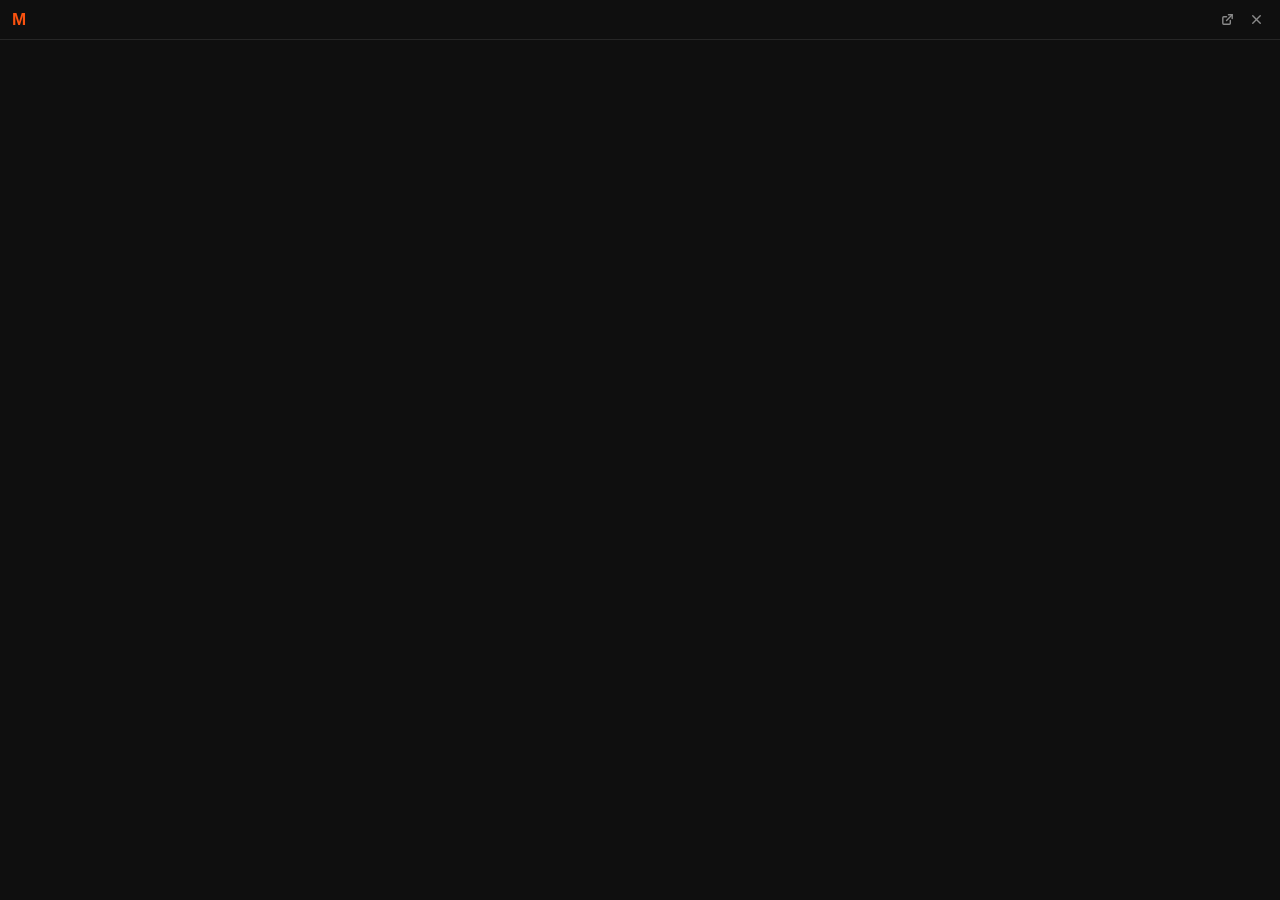
==== sidepanel.html @ a0769a04 "Phase 1: core side panel loading" ====
<!DOCTYPE html>
<html lang="en">
<head>
  <meta charset="utf-8">
  <title>Panel de Chat</title>
  <link rel="stylesheet" href="sidepanel.css">
</head>
<body>
  <header class="bar">
    <div class="brand">
      <span class="logo">M</span>
    </div>
    <div class="actions">
      <button id="open-tab" class="icon-btn" title="Open in new tab" aria-label="Open in new tab">
        <svg viewBox="0 0 16 16" fill="none" stroke="currentColor" stroke-width="1.5" stroke-linecap="round" stroke-linejoin="round" aria-hidden="true">
          <path d="M9 3h4v4"></path>
          <path d="M13 3l-6 6"></path>
          <path d="M11 9v3a1 1 0 0 1-1 1H4a1 1 0 0 1-1-1V6a1 1 0 0 1 1-1h3"></path>
        </svg>
      </button>
      <button id="close" class="icon-btn" title="Close" aria-label="Close side panel">
        <svg viewBox="0 0 16 16" fill="none" stroke="currentColor" stroke-width="1.5" stroke-linecap="round" stroke-linejoin="round" aria-hidden="true">
          <path d="M4 4l8 8"></path>
          <path d="M12 4l-8 8"></path>
        </svg>
      </button>
    </div>
  </header>
  <div class="frame-wrap">
    <iframe id="frame" src="https://chat.mistral.ai/" title="Le Chat"></iframe>
    <div id="fallback" class="fallback">
      <p>Le Chat couldn't load in the side panel.</p>
      <a id="fallback-link" href="https://chat.mistral.ai/" target="_blank" rel="noopener">Open in full tab</a>
    </div>
  </div>
  <script src="sidepanel.js"></script>
</body>
</html>
---- sidepanel.css ----
:root {
  --bg: #0f0f0f;
  --bar-bg: #0f0f0f;
  --border: #262626;
  --fg: #e5e5e5;
  --muted: #8a8a8a;
  --accent: #FA520F;
}

html, body {
  margin: 0;
  padding: 0;
  height: 100%;
  width: 100%;
  background: var(--bg);
  color: var(--fg);
  font-family: -apple-system, BlinkMacSystemFont, "Segoe UI", Roboto, sans-serif;
  font-size: 13px;
  overflow: hidden;
}

body {
  display: flex;
  flex-direction: column;
}

.bar {
  height: 40px;
  min-height: 40px;
  display: flex;
  align-items: center;
  justify-content: space-between;
  padding: 0 10px;
  background: var(--bar-bg);
  border-bottom: 1px solid var(--border);
  box-sizing: border-box;
}

.brand {
  display: flex;
  align-items: center;
}

.logo {
  font-weight: 800;
  font-size: 17px;
  color: var(--accent);
  line-height: 1;
  letter-spacing: -0.03em;
  padding-left: 2px;
}

.actions {
  display: flex;
  gap: 2px;
}

.icon-btn {
  background: none;
  border: 0;
  padding: 6px;
  color: var(--muted);
  cursor: pointer;
  border-radius: 4px;
  display: inline-flex;
  align-items: center;
  justify-content: center;
  font: inherit;
}

.icon-btn:hover {
  color: var(--fg);
}

.icon-btn:focus-visible {
  outline: 1px solid var(--border);
  outline-offset: 1px;
}

.icon-btn svg {
  width: 15px;
  height: 15px;
}

.frame-wrap {
  position: relative;
  flex: 1;
  min-height: 0;
  background: var(--bg);
}

iframe {
  width: 100%;
  height: 100%;
  border: 0;
  display: block;
}

.fallback {
  display: none;
  position: absolute;
  inset: 0;
  flex-direction: column;
  align-items: center;
  justify-content: center;
  gap: 14px;
  padding: 24px;
  text-align: center;
  background: var(--bg);
}

.fallback.show {
  display: flex;
}

.fallback p {
  margin: 0;
  color: var(--fg);
  font-size: 13px;
}

.fallback a {
  color: var(--bg);
  background: var(--fg);
  padding: 8px 14px;
  border-radius: 6px;
  text-decoration: none;
  font-weight: 500;
  font-size: 12px;
}

.fallback a:hover {
  opacity: 0.85;
}
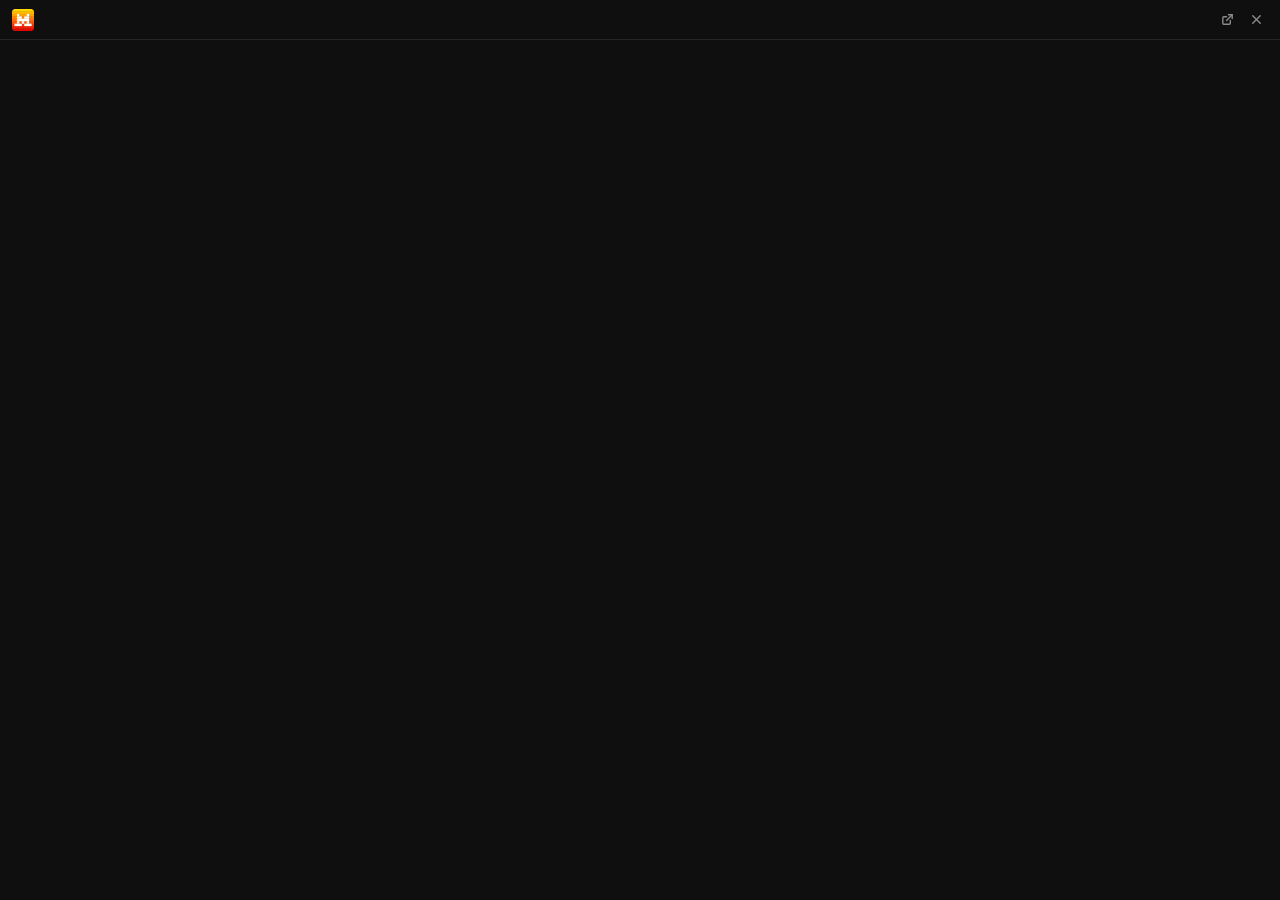
==== commit 493bd34e: "Replace placeholder logo with pixel-art M" ====
--- a/sidepanel.html
+++ b/sidepanel.html
@@ -8,7 +8,7 @@
 <body>
   <header class="bar">
     <div class="brand">
-      <span class="logo">M</span>
+      <img class="logo" src="icons/logo.svg" alt="" aria-hidden="true">
     </div>
     <div class="actions">
       <button id="open-tab" class="icon-btn" title="Open in new tab" aria-label="Open in new tab">
--- a/sidepanel.css
+++ b/sidepanel.css
@@ -4,7 +4,6 @@
   --border: #262626;
   --fg: #e5e5e5;
   --muted: #8a8a8a;
-  --accent: #FA520F;
 }
 
 html, body {
@@ -42,12 +41,12 @@
 }
 
 .logo {
-  font-weight: 800;
-  font-size: 17px;
-  color: var(--accent);
-  line-height: 1;
-  letter-spacing: -0.03em;
-  padding-left: 2px;
+  display: block;
+  width: 22px;
+  height: 22px;
+  margin-left: 2px;
+  border-radius: 4px;
+  image-rendering: pixelated;
 }
 
 .actions {
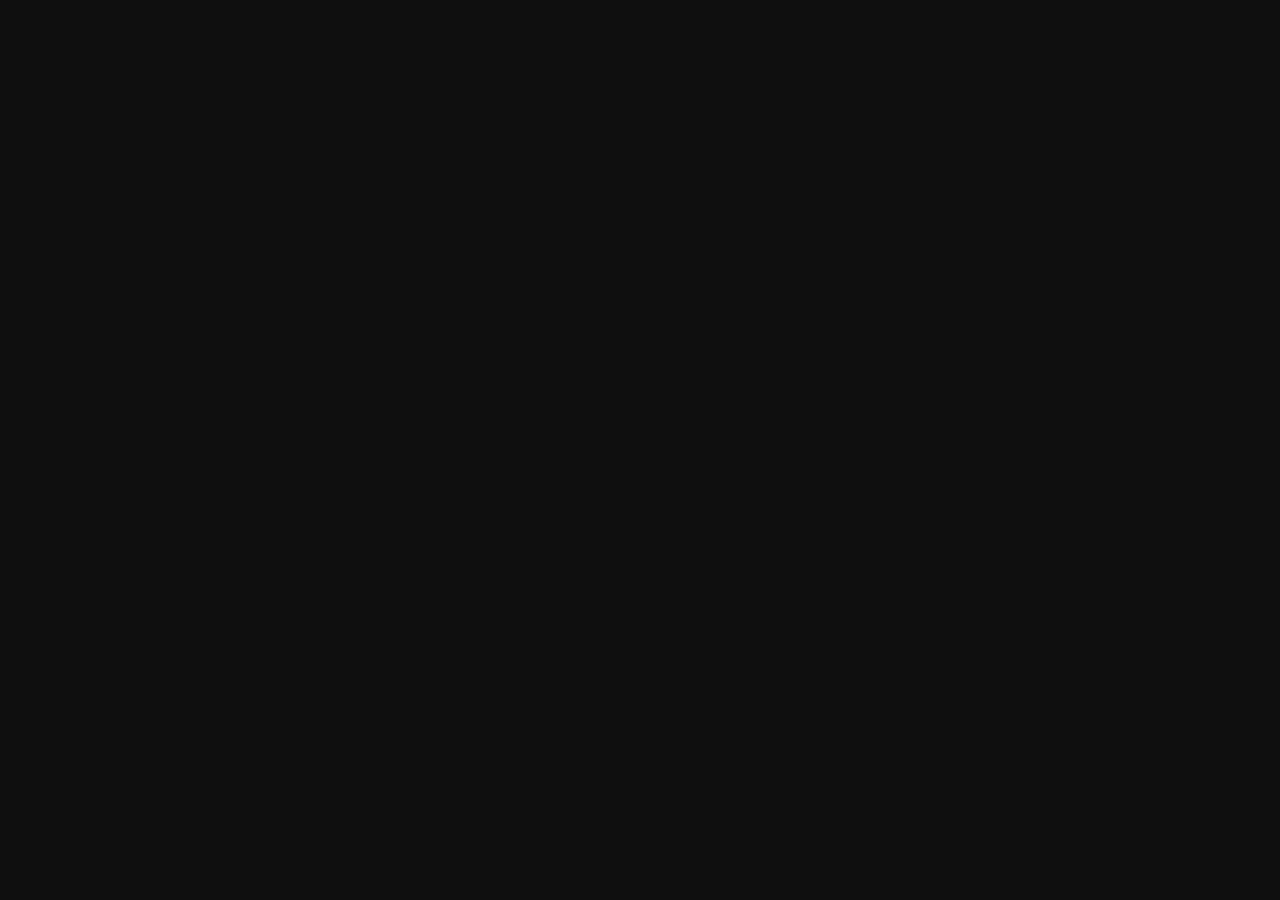
==== commit c7b611fc: "Drop custom header; iframe fills the panel" ====
--- a/sidepanel.html
+++ b/sidepanel.html
@@ -6,32 +6,10 @@
   <link rel="stylesheet" href="sidepanel.css">
 </head>
 <body>
-  <header class="bar">
-    <div class="brand">
-      <img class="logo" src="icons/logo.svg" alt="" aria-hidden="true">
-    </div>
-    <div class="actions">
-      <button id="open-tab" class="icon-btn" title="Open in new tab" aria-label="Open in new tab">
-        <svg viewBox="0 0 16 16" fill="none" stroke="currentColor" stroke-width="1.5" stroke-linecap="round" stroke-linejoin="round" aria-hidden="true">
-          <path d="M9 3h4v4"></path>
-          <path d="M13 3l-6 6"></path>
-          <path d="M11 9v3a1 1 0 0 1-1 1H4a1 1 0 0 1-1-1V6a1 1 0 0 1 1-1h3"></path>
-        </svg>
-      </button>
-      <button id="close" class="icon-btn" title="Close" aria-label="Close side panel">
-        <svg viewBox="0 0 16 16" fill="none" stroke="currentColor" stroke-width="1.5" stroke-linecap="round" stroke-linejoin="round" aria-hidden="true">
-          <path d="M4 4l8 8"></path>
-          <path d="M12 4l-8 8"></path>
-        </svg>
-      </button>
-    </div>
-  </header>
-  <div class="frame-wrap">
-    <iframe id="frame" src="https://chat.mistral.ai/" title="Le Chat"></iframe>
-    <div id="fallback" class="fallback">
-      <p>Le Chat couldn't load in the side panel.</p>
-      <a id="fallback-link" href="https://chat.mistral.ai/" target="_blank" rel="noopener">Open in full tab</a>
-    </div>
+  <iframe id="frame" src="https://chat.mistral.ai/" title="Le Chat"></iframe>
+  <div id="fallback" class="fallback">
+    <p>Le Chat couldn't load in the side panel.</p>
+    <a href="https://chat.mistral.ai/" target="_blank" rel="noopener">Open in full tab</a>
   </div>
   <script src="sidepanel.js"></script>
 </body>
--- a/sidepanel.css
+++ b/sidepanel.css
@@ -1,9 +1,6 @@
 :root {
   --bg: #0f0f0f;
-  --bar-bg: #0f0f0f;
-  --border: #262626;
   --fg: #e5e5e5;
-  --muted: #8a8a8a;
 }
 
 html, body {
@@ -19,73 +16,7 @@
 }
 
 body {
-  display: flex;
-  flex-direction: column;
-}
-
-.bar {
-  height: 40px;
-  min-height: 40px;
-  display: flex;
-  align-items: center;
-  justify-content: space-between;
-  padding: 0 10px;
-  background: var(--bar-bg);
-  border-bottom: 1px solid var(--border);
-  box-sizing: border-box;
-}
-
-.brand {
-  display: flex;
-  align-items: center;
-}
-
-.logo {
-  display: block;
-  width: 22px;
-  height: 22px;
-  margin-left: 2px;
-  border-radius: 4px;
-  image-rendering: pixelated;
-}
-
-.actions {
-  display: flex;
-  gap: 2px;
-}
-
-.icon-btn {
-  background: none;
-  border: 0;
-  padding: 6px;
-  color: var(--muted);
-  cursor: pointer;
-  border-radius: 4px;
-  display: inline-flex;
-  align-items: center;
-  justify-content: center;
-  font: inherit;
-}
-
-.icon-btn:hover {
-  color: var(--fg);
-}
-
-.icon-btn:focus-visible {
-  outline: 1px solid var(--border);
-  outline-offset: 1px;
-}
-
-.icon-btn svg {
-  width: 15px;
-  height: 15px;
-}
-
-.frame-wrap {
   position: relative;
-  flex: 1;
-  min-height: 0;
-  background: var(--bg);
 }
 
 iframe {
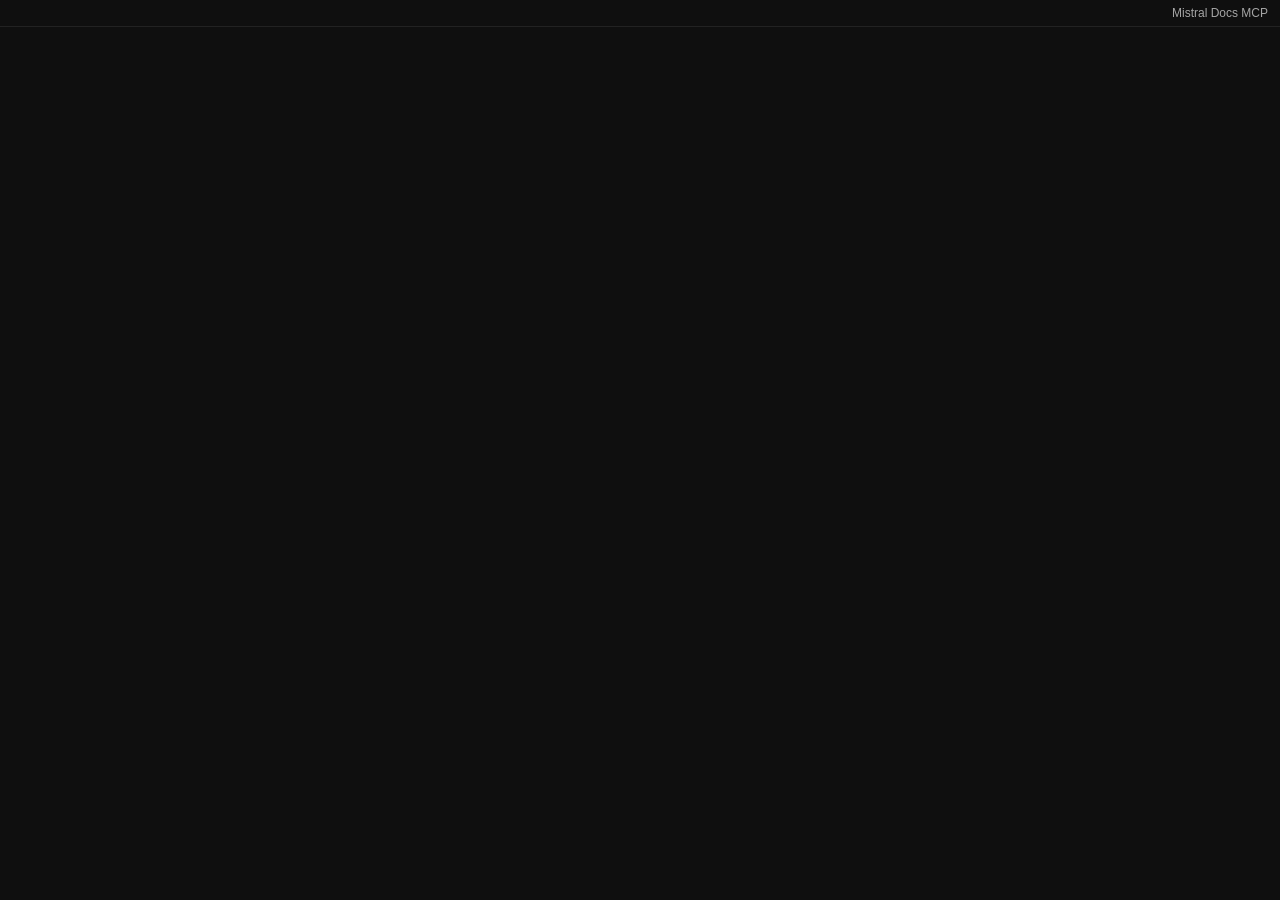
==== commit 18af7bdb: "Add Mistral Docs MCP link to nav bar" ====
--- a/sidepanel.html
+++ b/sidepanel.html
@@ -6,9 +6,13 @@
   <link rel="stylesheet" href="sidepanel.css">
 </head>
 <body>
+  <nav id="nav">
+    <a href="https://mistral-docs-mcp.vercel.app/" target="_blank" rel="noopener">Mistral Docs MCP</a>
+  </nav>
   <iframe id="frame" src="https://chat.mistral.ai/" title="Le Chat"></iframe>
   <div id="fallback" class="fallback">
-    <p>Le Chat couldn't load in the side panel.</p>
+    <p>Trouble loading Le Chat here.</p>
+    <p class="hint">If you hit a login loop, sign in to Le Chat in a full tab first, then reopen the side panel.</p>
     <a href="https://chat.mistral.ai/" target="_blank" rel="noopener">Open in full tab</a>
   </div>
   <script src="sidepanel.js"></script>
--- a/sidepanel.css
+++ b/sidepanel.css
@@ -17,11 +17,36 @@
 
 body {
   position: relative;
+  display: flex;
+  flex-direction: column;
+}
+
+#nav {
+  flex-shrink: 0;
+  display: flex;
+  align-items: center;
+  justify-content: flex-end;
+  padding: 6px 12px;
+  background: var(--bg);
+  border-bottom: 1px solid #222;
+}
+
+#nav a {
+  color: var(--fg);
+  font-size: 12px;
+  font-weight: 500;
+  text-decoration: none;
+  opacity: 0.7;
+  transition: opacity 0.15s;
+}
+
+#nav a:hover {
+  opacity: 1;
 }
 
 iframe {
+  flex: 1;
   width: 100%;
-  height: 100%;
   border: 0;
   display: block;
 }
@@ -49,6 +74,13 @@
   font-size: 13px;
 }
 
+.fallback .hint {
+  font-size: 12px;
+  opacity: 0.65;
+  max-width: 240px;
+  line-height: 1.45;
+}
+
 .fallback a {
   color: var(--bg);
   background: var(--fg);
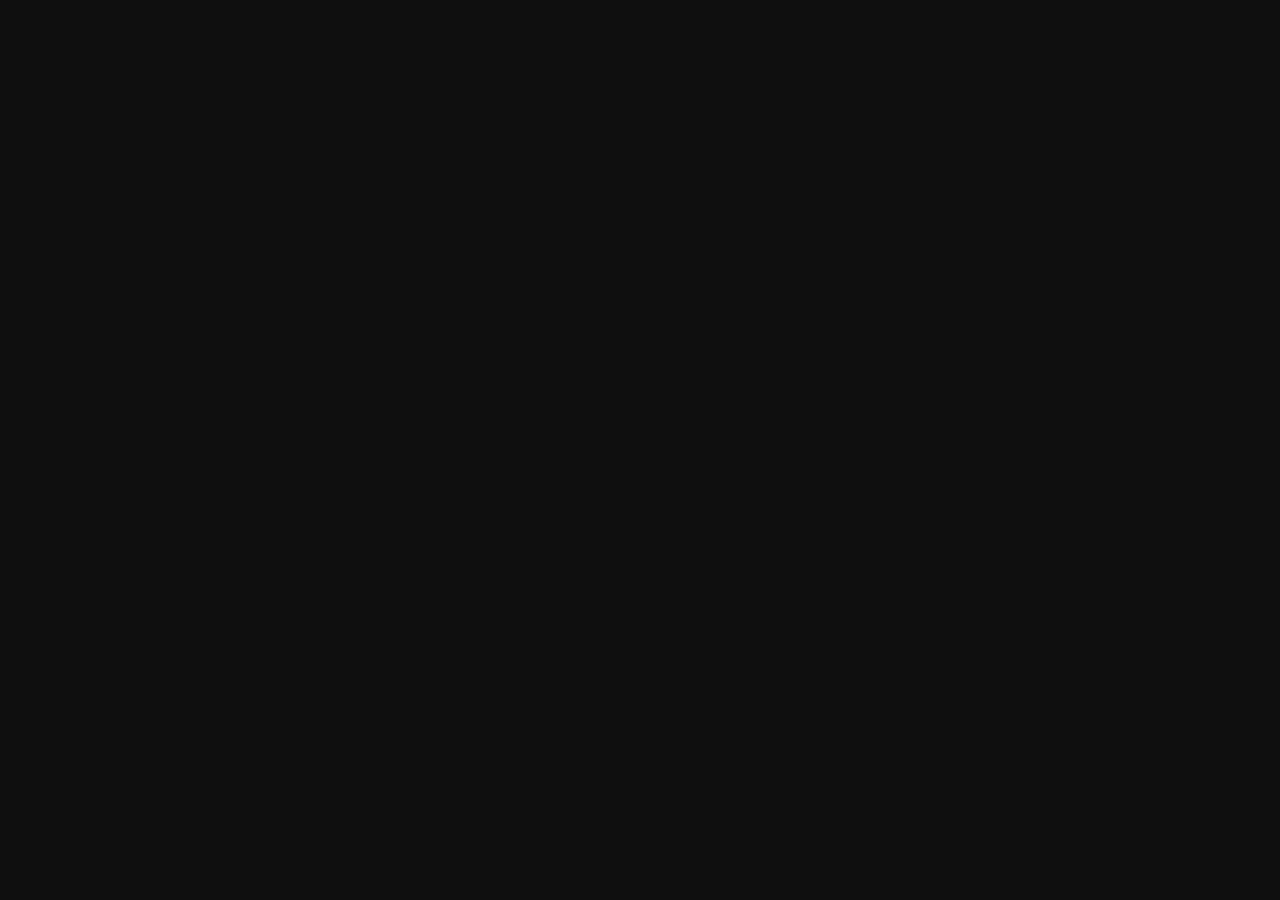
==== commit 482e5b9e: "Remove nav bar from extension sidepanel" ====
--- a/sidepanel.html
+++ b/sidepanel.html
@@ -6,9 +6,6 @@
   <link rel="stylesheet" href="sidepanel.css">
 </head>
 <body>
-  <nav id="nav">
-    <a href="https://mistral-docs-mcp.vercel.app/" target="_blank" rel="noopener">Mistral Docs MCP</a>
-  </nav>
   <iframe id="frame" src="https://chat.mistral.ai/" title="Le Chat"></iframe>
   <div id="fallback" class="fallback">
     <p>Trouble loading Le Chat here.</p>
--- a/sidepanel.css
+++ b/sidepanel.css
@@ -17,36 +17,11 @@
 
 body {
   position: relative;
-  display: flex;
-  flex-direction: column;
-}
-
-#nav {
-  flex-shrink: 0;
-  display: flex;
-  align-items: center;
-  justify-content: flex-end;
-  padding: 6px 12px;
-  background: var(--bg);
-  border-bottom: 1px solid #222;
-}
-
-#nav a {
-  color: var(--fg);
-  font-size: 12px;
-  font-weight: 500;
-  text-decoration: none;
-  opacity: 0.7;
-  transition: opacity 0.15s;
-}
-
-#nav a:hover {
-  opacity: 1;
 }
 
 iframe {
-  flex: 1;
   width: 100%;
+  height: 100%;
   border: 0;
   display: block;
 }
